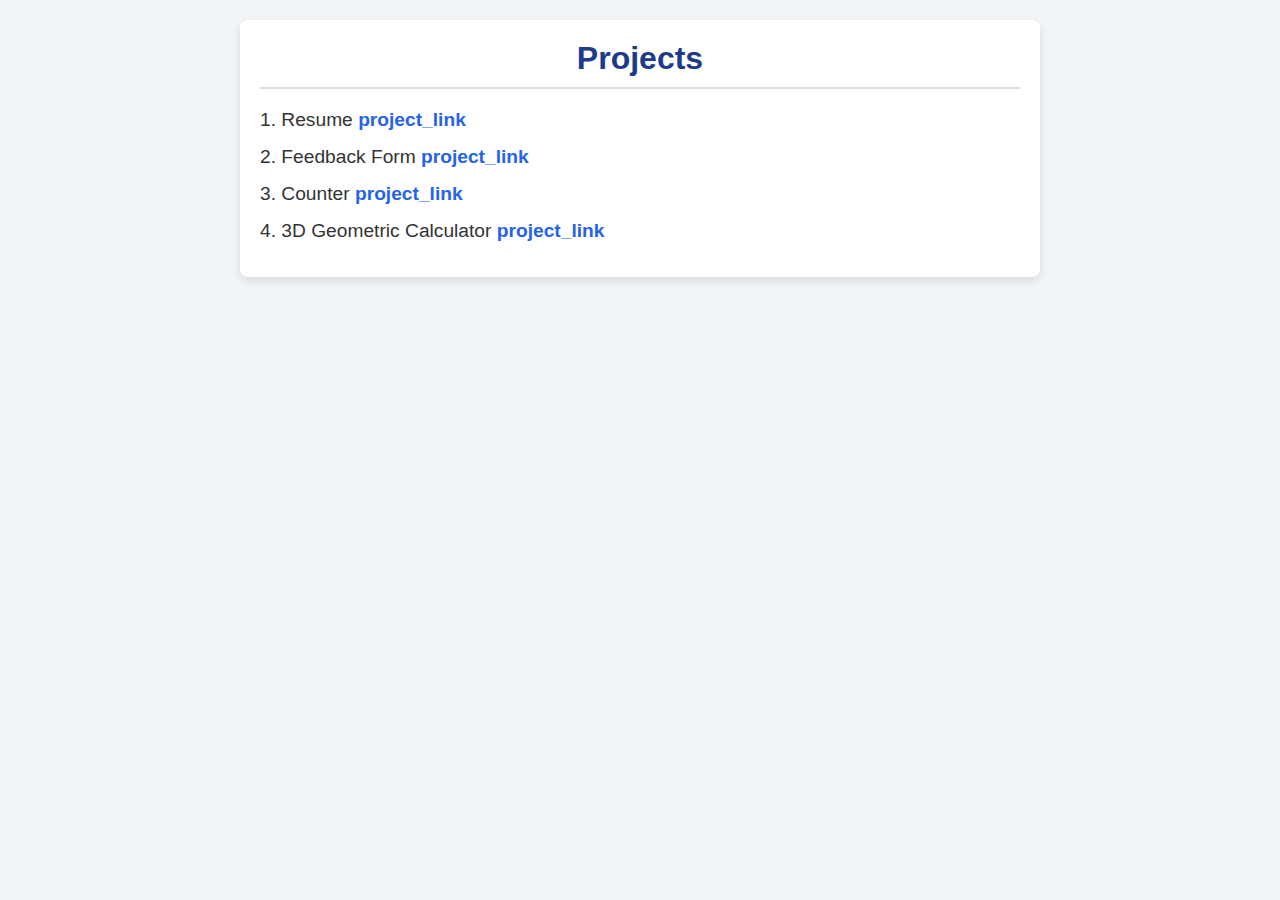
==== index.html @ 9456504d "added Project(index.js), calculator, counter, resume pages" ====
<!DOCTYPE html>
<html lang="en">
<head>
    <meta charset="UTF-8">
    <meta name="viewport" content="width=device-width, initial-scale=1.0">
    <title>Projects</title>
    <style>
        * {
            margin: 0;
            padding: 0;
            box-sizing: border-box;
            font-family: Arial, sans-serif;
        }

        body {
            background-color: #f3f4f6;
            color: #333;
            margin: 20px;
        }

        .container {
            max-width: 800px;
            margin: 0 auto;
            background: #fff;
            border-radius: 8px;
            box-shadow: 0 4px 8px rgba(0, 0, 0, 0.1);
            overflow: hidden;
            padding: 20px;
        }

        h1 {
            text-align: center;
            color: #1e3a8a;
            font-size: 2rem;
            margin-bottom: 10px;
        }

        .project-list {
            margin-top: 20px;
        }

        .project-item {
            margin-bottom: 15px;
            font-size: 1.2rem;
            color: #333;
            list-style-type: none;
        }

        .project-item a {
            color: #2563eb;
            text-decoration: none;
            font-weight: bold;
        }

        .project-item a:hover {
            color: #1d4ed8;
            text-decoration: underline;
        }

        hr {
            border: none;
            border-top: 2px solid #ddd;
            margin: 10px 0;
        }
    </style>
</head>
<body>
    <div class="container">
        <h1>Projects</h1>
        <hr>
        <ul class="project-list">
            <li class="project-item">
                1. Resume <a href="resume.html" target="_blank">project_link</a>
            </li>
            <li class="project-item">
                2. Feedback Form <a href="feedback.html" target="_blank">project_link</a>
            </li>
            <li class="project-item">
                3. Counter <a href="counter.html" target="_blank">project_link</a>
            </li>
            <li class="project-item">
                4. 3D Geometric Calculator <a href="calculator.html" target="_blank">project_link</a>
            </li>
        </ul>
    </div>
</body>
</html>
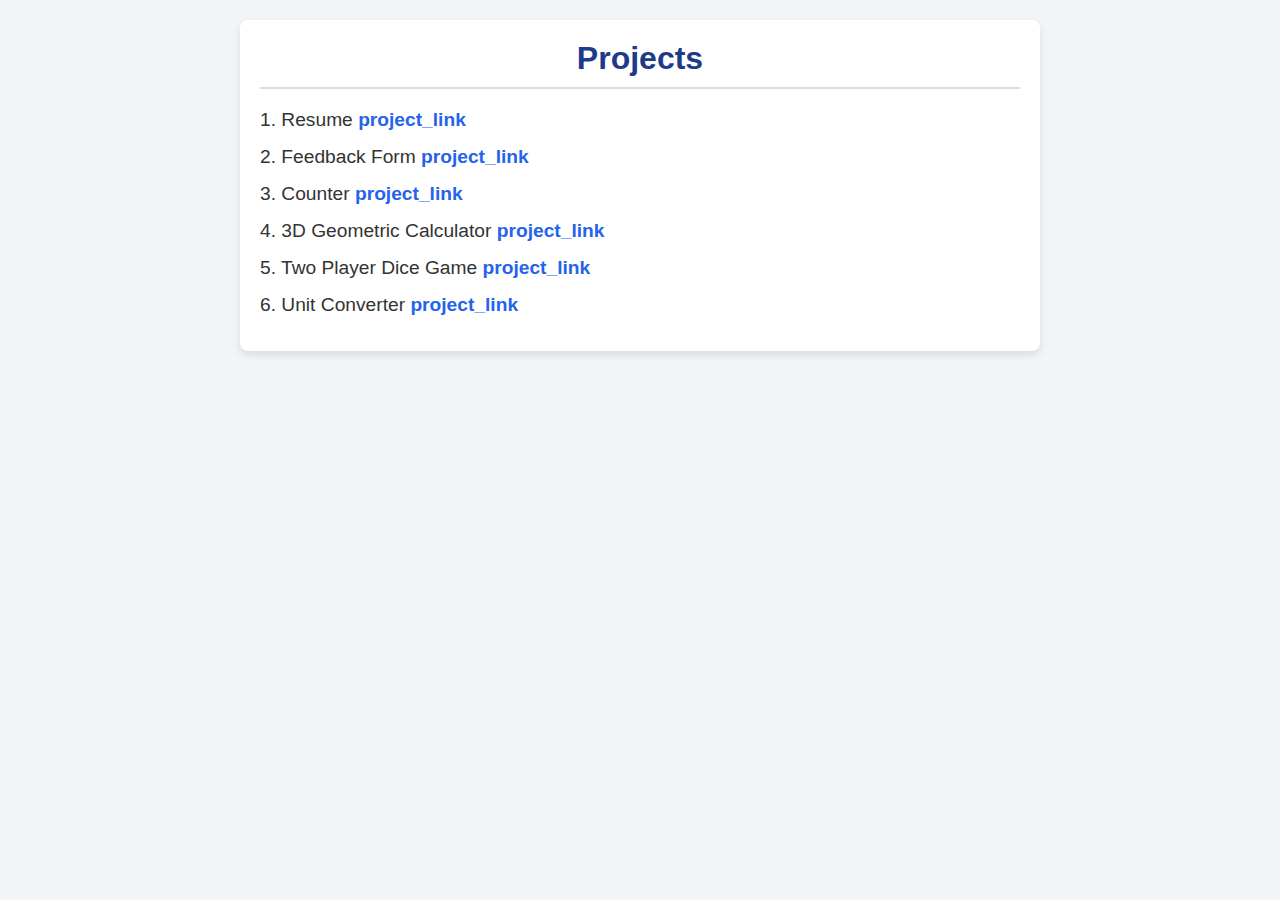
==== commit 6665fd0b: "task 5 & 6 linked in project page" ====
--- a/index.html
+++ b/index.html
@@ -81,6 +81,12 @@
             <li class="project-item">
                 4. 3D Geometric Calculator <a href="calculator.html" target="_blank">project_link</a>
             </li>
+            <li class="project-item">
+                5. Two Player Dice Game <a href="dice-game/index.html" target="_blank">project_link</a>
+            </li>
+            <li class="project-item">
+                6. Unit Converter <a href="unit-converter/index.html" target="_blank">project_link</a>
+            </li>
         </ul>
     </div>
 </body>
